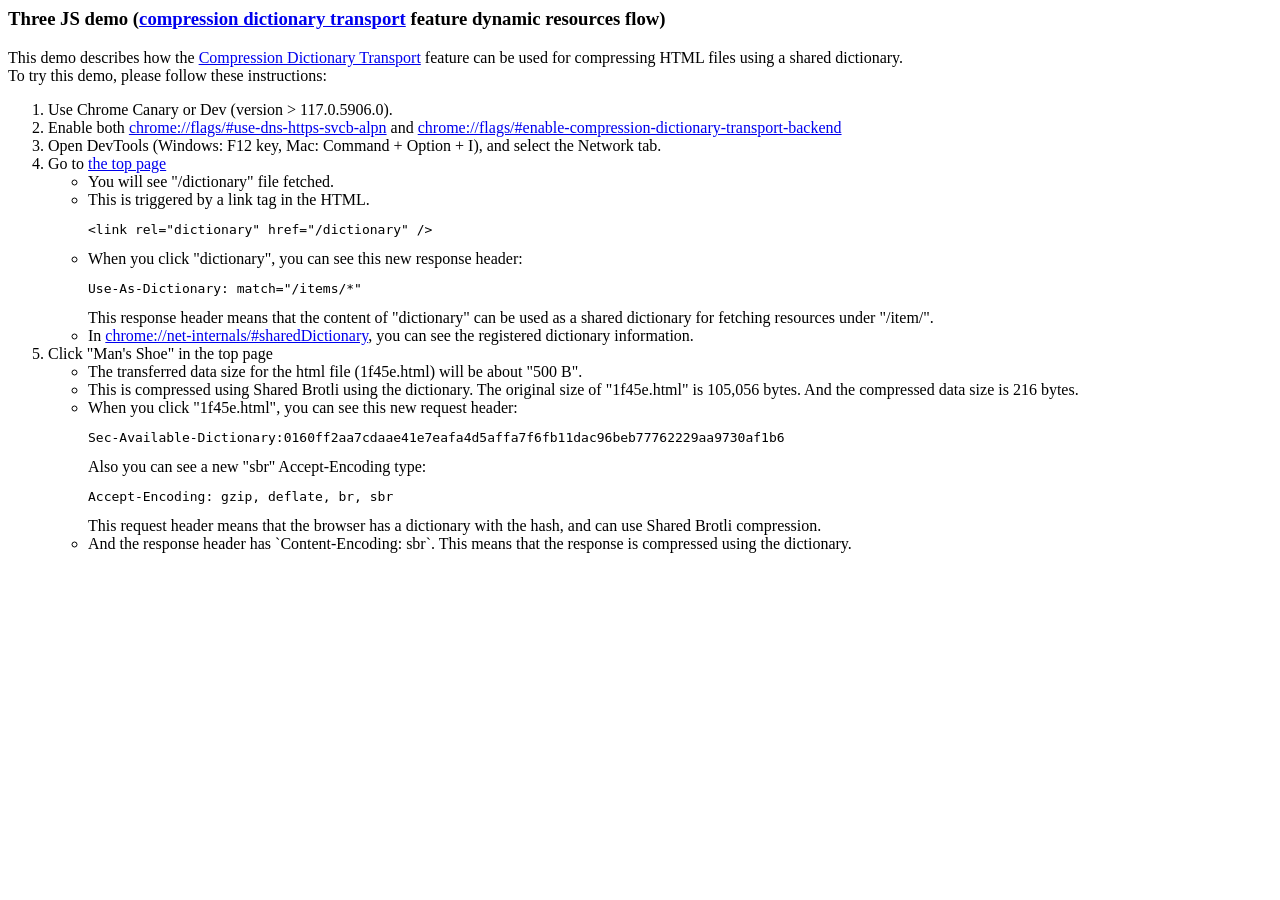
==== public/about.html @ e342ad0f "Update about.html" ====
<html>
<head>
  <meta charset="utf-8" />
  <title>Compression dictionary transport demo - dynamic resources flow</title>
</head>
<div>
  <h3>
    Three JS demo (<a href="https://github.com/WICG/compression-dictionary-transport">compression dictionary
      transport</a> feature dynamic resources flow)
  </h3>
</div>
<div>
  This demo describes how the <a href="https://github.com/WICG/compression-dictionary-transport">Compression Dictionary
    Transport</a> feature can be used for compressing HTML files using a shared dictionary.
</div>
<div>
  To try this demo, please follow these instructions:
  <ol>
    <li>Use Chrome Canary or Dev (version &gt; 117.0.5906.0).</li>
    <li>
      Enable both <a href="chrome://flags/#use-dns-https-svcb-alpn">chrome://flags/#use-dns-https-svcb-alpn</a> and
      <a
        href="chrome://flags/#enable-compression-dictionary-transport-backend">chrome://flags/#enable-compression-dictionary-transport-backend</a>
    </li>
    <li>
      Open DevTools (Windows: F12 key, Mac: Command + Option + I), and select the Network tab.
    </li>
    <li>
      Go to <a href="/">the top page</a>
      <ul>
        <li>You will see "/dictionary" file fetched. </li>
        <li>
          This is triggered by a link tag in the HTML.
          <pre>&lt;link rel="dictionary" href="/dictionary" /&gt;</pre>
        <li>
          When you click "dictionary", you can see this new response header:
          <pre>Use-As-Dictionary: match="/items/*"</pre>
        </li>
        This response header means that the content of "dictionary" can be used as a shared dictionary for fetching
        resources under "/item/".
    </li>
    <li>In <a href="chrome://net-internals/#sharedDictionary">chrome://net-internals/#sharedDictionary</a>, you can see
      the registered dictionary information.</li>
    </ul>
    </li>
    <li>
      Click "Man's Shoe" in the top page
      <ul>
        <li>The transferred data size for the html file (1f45e.html) will be about "500 B".</li>
        <li>
          This is compressed using Shared Brotli using the dictionary. The original size of "1f45e.html" is 105,056
          bytes.
          And the compressed data size is 216 bytes.</li>
        <li>
          When you click "1f45e.html", you can see this new request header:
          <pre>Sec-Available-Dictionary:0160ff2aa7cdaae41e7eafa4d5affa7f6fb11dac96beb77762229aa9730af1b6</pre>
          Also you can see a new "sbr" Accept-Encoding type:
          <pre>Accept-Encoding: gzip, deflate, br, sbr</pre>
          This request header means that the browser has a dictionary with the hash, and can use Shared Brotli
          compression.
        </li>
        <li>
          And the response header has `Content-Encoding: sbr`. This means that the response is compressed using the
          dictionary.
        </li>
      </ul>
    </li>
  </ol>
</div>
</html>
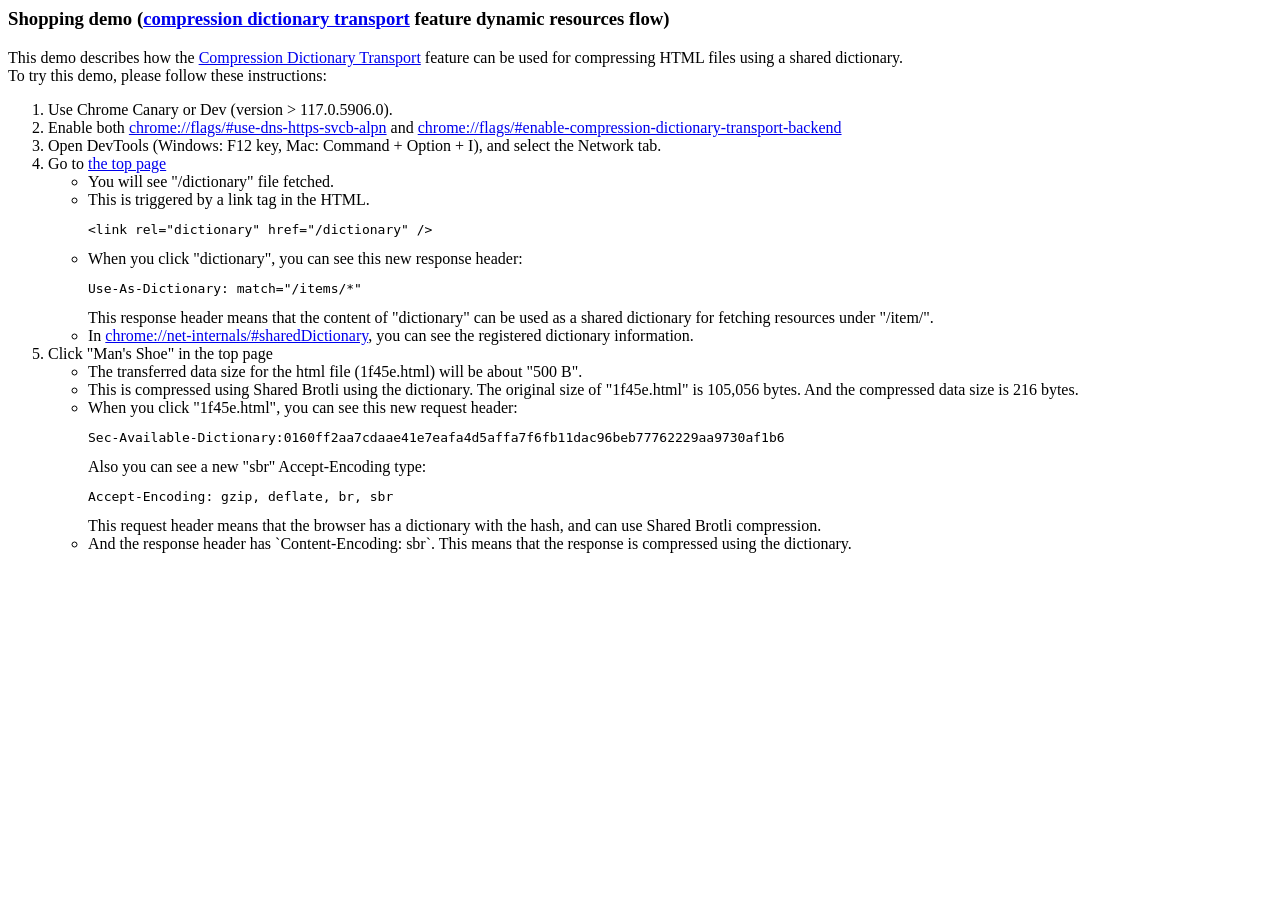
==== commit 9e15732d: "Fix typo" ====
--- a/public/about.html
+++ b/public/about.html
@@ -5,7 +5,7 @@
 </head>
 <div>
   <h3>
-    Three JS demo (<a href="https://github.com/WICG/compression-dictionary-transport">compression dictionary
+    Shopping demo (<a href="https://github.com/WICG/compression-dictionary-transport">compression dictionary
       transport</a> feature dynamic resources flow)
   </h3>
 </div>
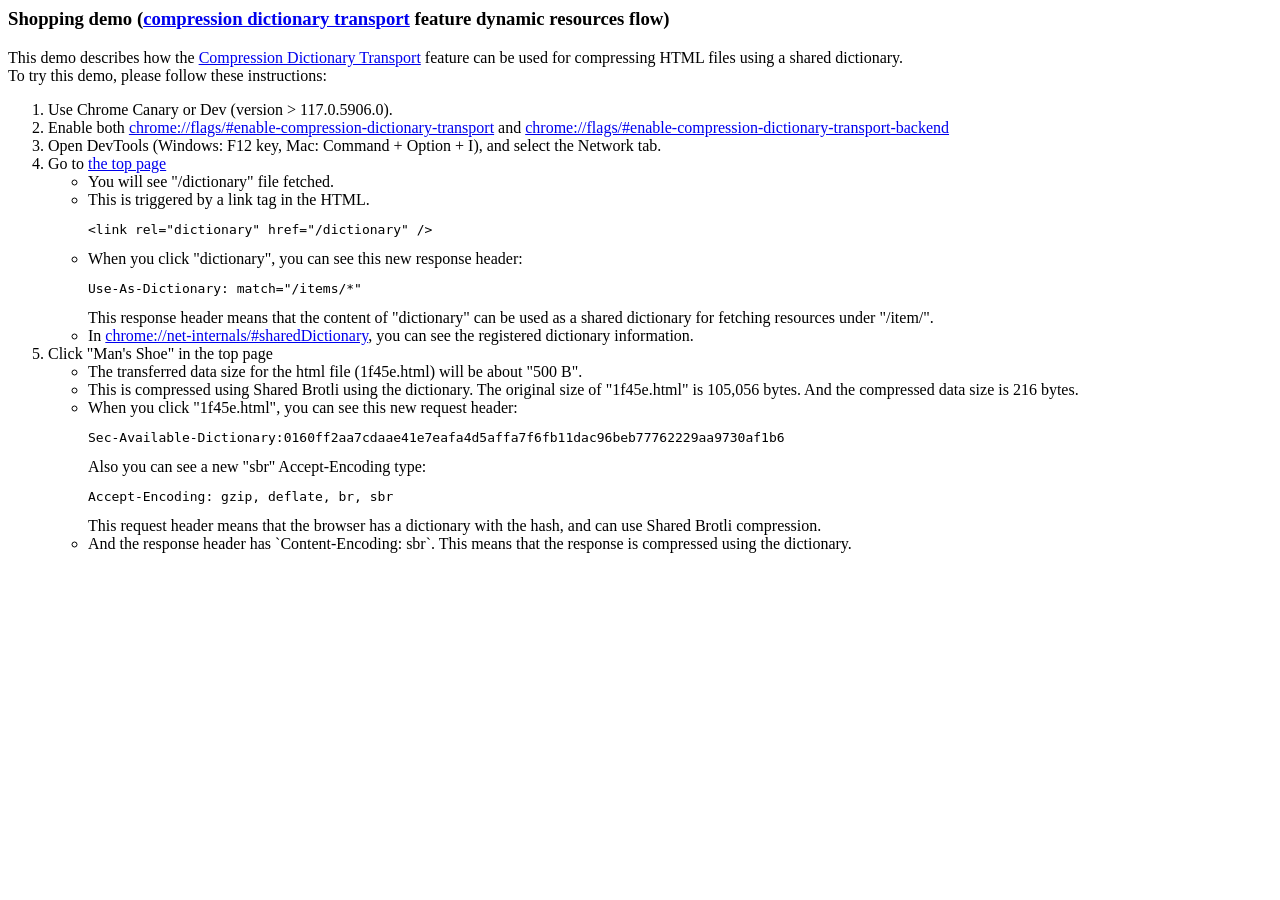
==== commit 896d6f31: "Fix about.html" ====
--- a/public/about.html
+++ b/public/about.html
@@ -18,7 +18,7 @@
   <ol>
     <li>Use Chrome Canary or Dev (version &gt; 117.0.5906.0).</li>
     <li>
-      Enable both <a href="chrome://flags/#use-dns-https-svcb-alpn">chrome://flags/#use-dns-https-svcb-alpn</a> and
+      Enable both <a href="chrome://flags/#enable-compression-dictionary-transport">chrome://flags/#enable-compression-dictionary-transport</a> and
       <a
         href="chrome://flags/#enable-compression-dictionary-transport-backend">chrome://flags/#enable-compression-dictionary-transport-backend</a>
     </li>
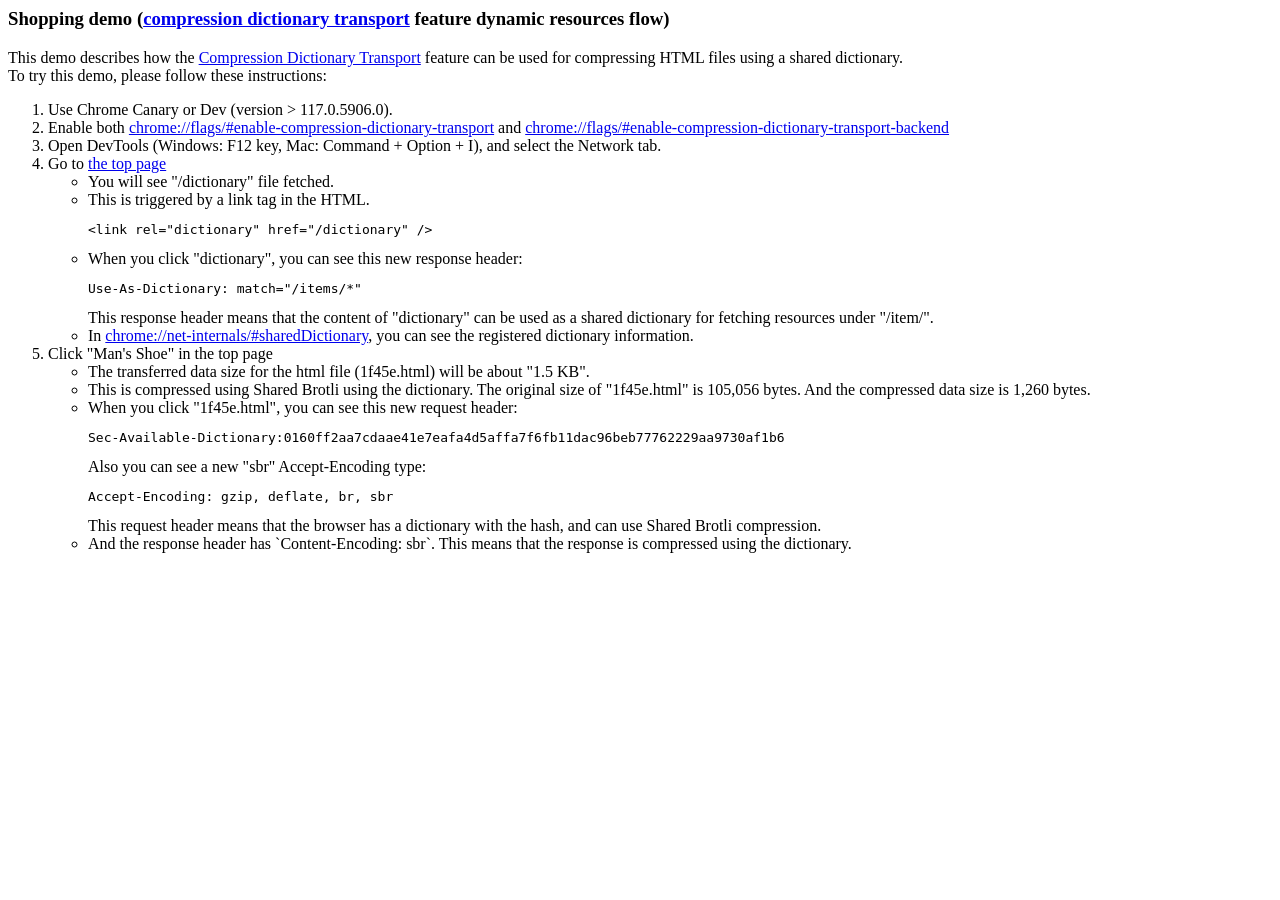
==== commit 4344e706: "Smaller dictionary" ====
--- a/public/about.html
+++ b/public/about.html
@@ -46,11 +46,11 @@
     <li>
       Click "Man's Shoe" in the top page
       <ul>
-        <li>The transferred data size for the html file (1f45e.html) will be about "500 B".</li>
+        <li>The transferred data size for the html file (1f45e.html) will be about "1.5 KB".</li>
         <li>
           This is compressed using Shared Brotli using the dictionary. The original size of "1f45e.html" is 105,056
           bytes.
-          And the compressed data size is 216 bytes.</li>
+          And the compressed data size is 1,260 bytes.</li>
         <li>
           When you click "1f45e.html", you can see this new request header:
           <pre>Sec-Available-Dictionary:0160ff2aa7cdaae41e7eafa4d5affa7f6fb11dac96beb77762229aa9730af1b6</pre>
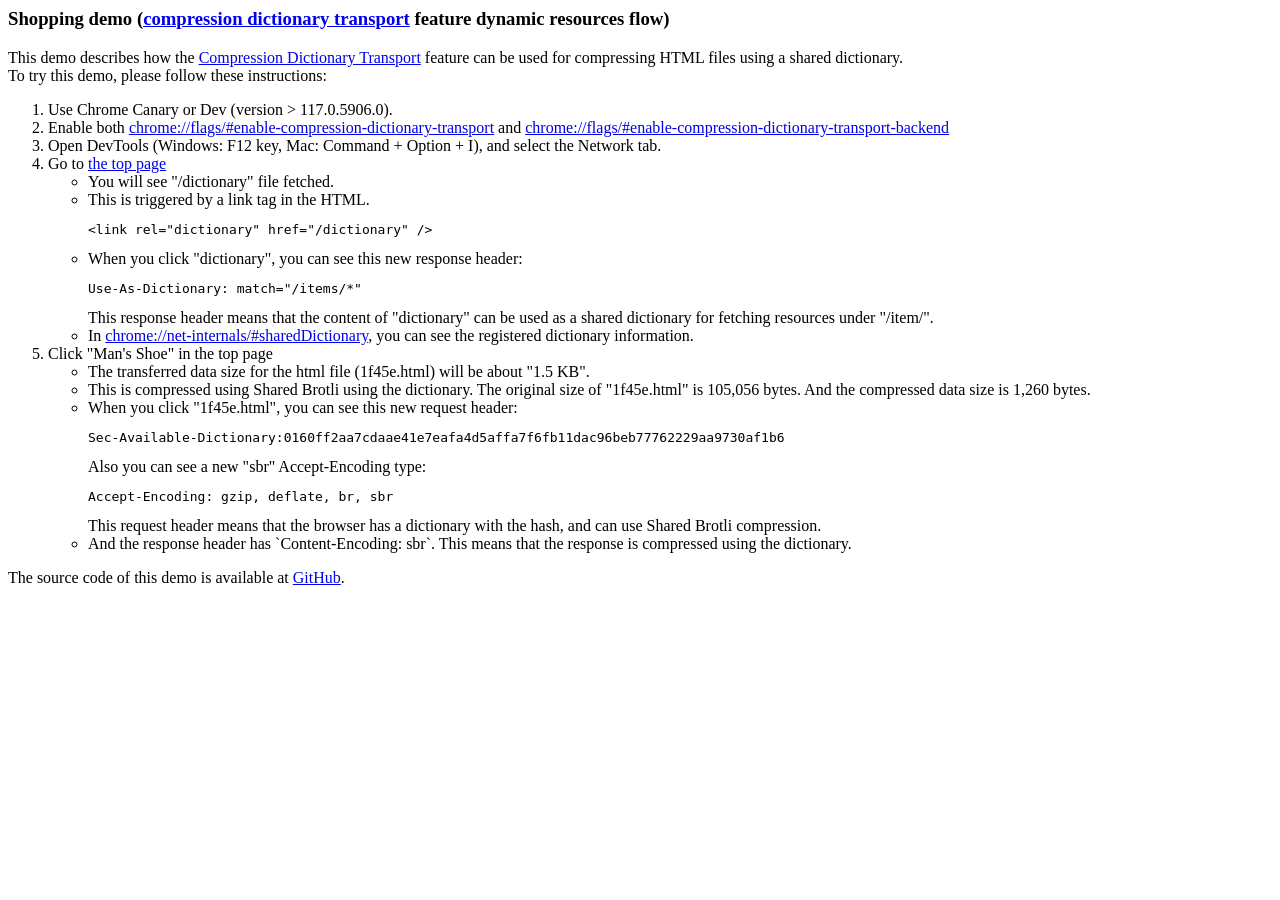
==== commit 1091596f: "Add link to github" ====
--- a/public/about.html
+++ b/public/about.html
@@ -67,4 +67,8 @@
     </li>
   </ol>
 </div>
+<div>
+  The source code of this demo is available at <a
+    href="https://github.com/horo-t/compression-dictionary-transport-shop-demo">GitHub</a>.
+</div>
 </html>
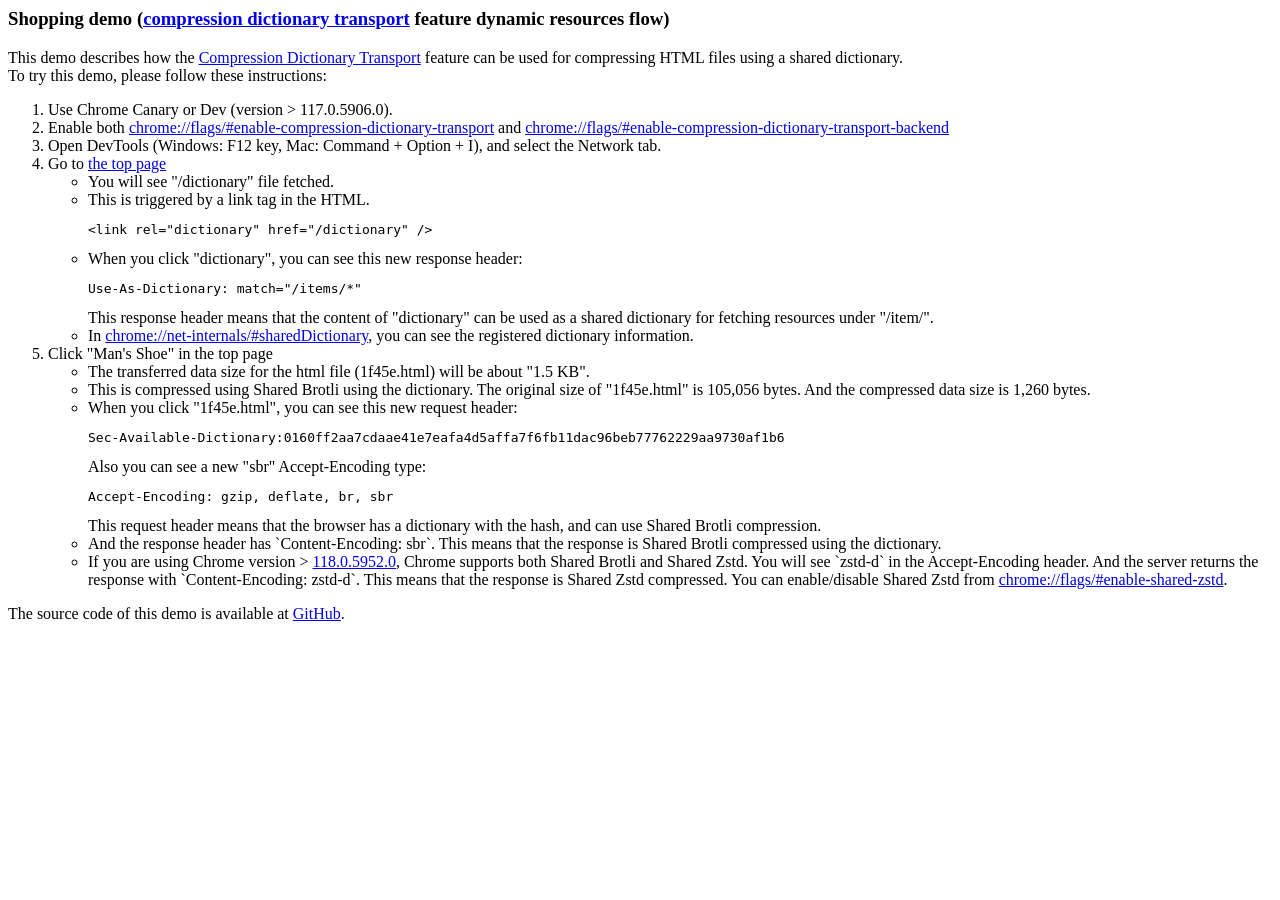
==== commit 1ea38841: "Update about.html" ====
--- a/public/about.html
+++ b/public/about.html
@@ -60,8 +60,14 @@
           compression.
         </li>
         <li>
-          And the response header has `Content-Encoding: sbr`. This means that the response is compressed using the
+          And the response header has `Content-Encoding: sbr`. This means that the response is Shared Brotli compressed using the
           dictionary.
+        </li>
+        <li>
+          If you are using Chrome version &gt; <a href="https://chromiumdash.appspot.com/commit/9ff600f7bba296380dea0b03d33b5887eab088c0">118.0.5952.0</a>,
+          Chrome supports both Shared Brotli and Shared Zstd. You will see `zstd-d` in the Accept-Encoding header.
+          And the server returns the response with `Content-Encoding: zstd-d`. This means that the response is Shared Zstd compressed.
+          You can enable/disable Shared Zstd from <a href="chrome://flags/#enable-shared-zstd">chrome://flags/#enable-shared-zstd</a>.
         </li>
       </ul>
     </li>
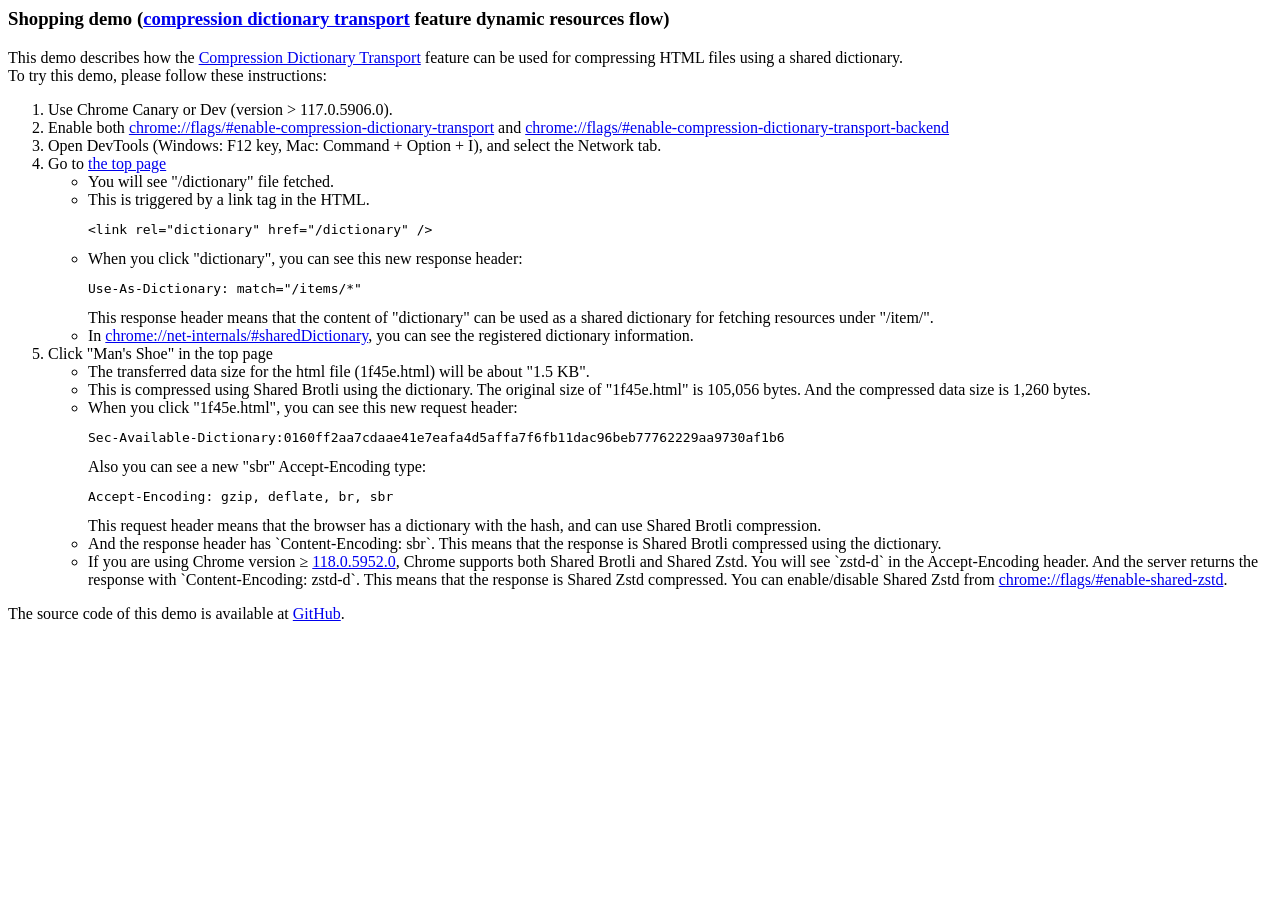
==== commit f0648d8c: "Fix about.html" ====
--- a/public/about.html
+++ b/public/about.html
@@ -64,7 +64,7 @@
           dictionary.
         </li>
         <li>
-          If you are using Chrome version &gt; <a href="https://chromiumdash.appspot.com/commit/9ff600f7bba296380dea0b03d33b5887eab088c0">118.0.5952.0</a>,
+          If you are using Chrome version &ge; <a href="https://chromiumdash.appspot.com/commit/9ff600f7bba296380dea0b03d33b5887eab088c0">118.0.5952.0</a>,
           Chrome supports both Shared Brotli and Shared Zstd. You will see `zstd-d` in the Accept-Encoding header.
           And the server returns the response with `Content-Encoding: zstd-d`. This means that the response is Shared Zstd compressed.
           You can enable/disable Shared Zstd from <a href="chrome://flags/#enable-shared-zstd">chrome://flags/#enable-shared-zstd</a>.
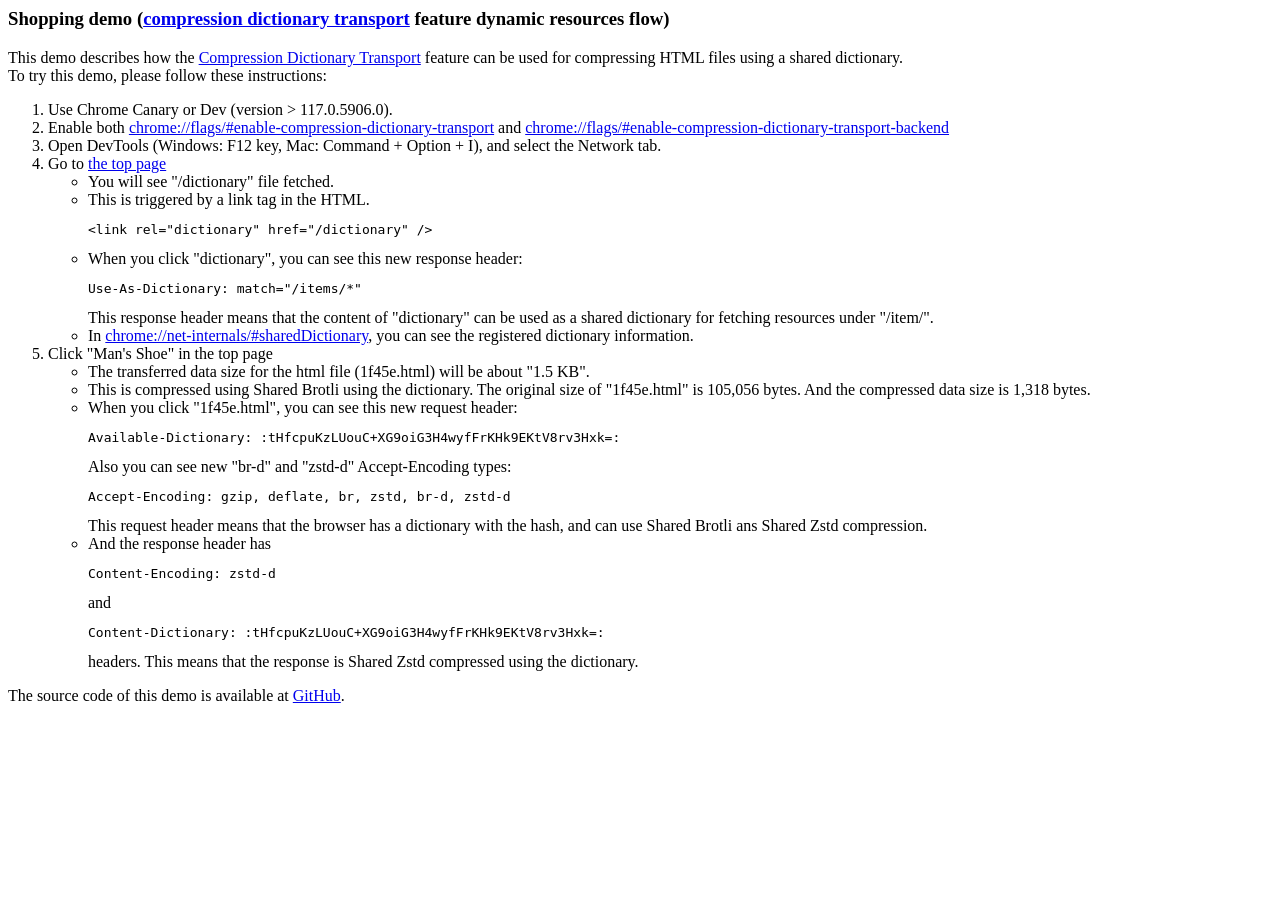
==== commit 0efdb050: "Update about.html" ====
--- a/public/about.html
+++ b/public/about.html
@@ -50,24 +50,18 @@
         <li>
           This is compressed using Shared Brotli using the dictionary. The original size of "1f45e.html" is 105,056
           bytes.
-          And the compressed data size is 1,260 bytes.</li>
+          And the compressed data size is 1,318 bytes.</li>
         <li>
           When you click "1f45e.html", you can see this new request header:
-          <pre>Sec-Available-Dictionary:0160ff2aa7cdaae41e7eafa4d5affa7f6fb11dac96beb77762229aa9730af1b6</pre>
-          Also you can see a new "sbr" Accept-Encoding type:
-          <pre>Accept-Encoding: gzip, deflate, br, sbr</pre>
+          <pre>Available-Dictionary: :tHfcpuKzLUouC+XG9oiG3H4wyfFrKHk9EKtV8rv3Hxk=:</pre>
+          Also you can see new "br-d" and "zstd-d" Accept-Encoding types:
+          <pre>Accept-Encoding: gzip, deflate, br, zstd, br-d, zstd-d</pre>
           This request header means that the browser has a dictionary with the hash, and can use Shared Brotli
-          compression.
+          ans Shared Zstd compression.
         </li>
         <li>
-          And the response header has `Content-Encoding: sbr`. This means that the response is Shared Brotli compressed using the
-          dictionary.
-        </li>
-        <li>
-          If you are using Chrome version &ge; <a href="https://chromiumdash.appspot.com/commit/9ff600f7bba296380dea0b03d33b5887eab088c0">118.0.5952.0</a>,
-          Chrome supports both Shared Brotli and Shared Zstd. You will see `zstd-d` in the Accept-Encoding header.
-          And the server returns the response with `Content-Encoding: zstd-d`. This means that the response is Shared Zstd compressed.
-          You can enable/disable Shared Zstd from <a href="chrome://flags/#enable-shared-zstd">chrome://flags/#enable-shared-zstd</a>.
+          And the response header has <pre>Content-Encoding: zstd-d</pre> and <pre>Content-Dictionary: :tHfcpuKzLUouC+XG9oiG3H4wyfFrKHk9EKtV8rv3Hxk=:</pre> headers.
+          This means that the response is Shared Zstd compressed using the dictionary.
         </li>
       </ul>
     </li>
